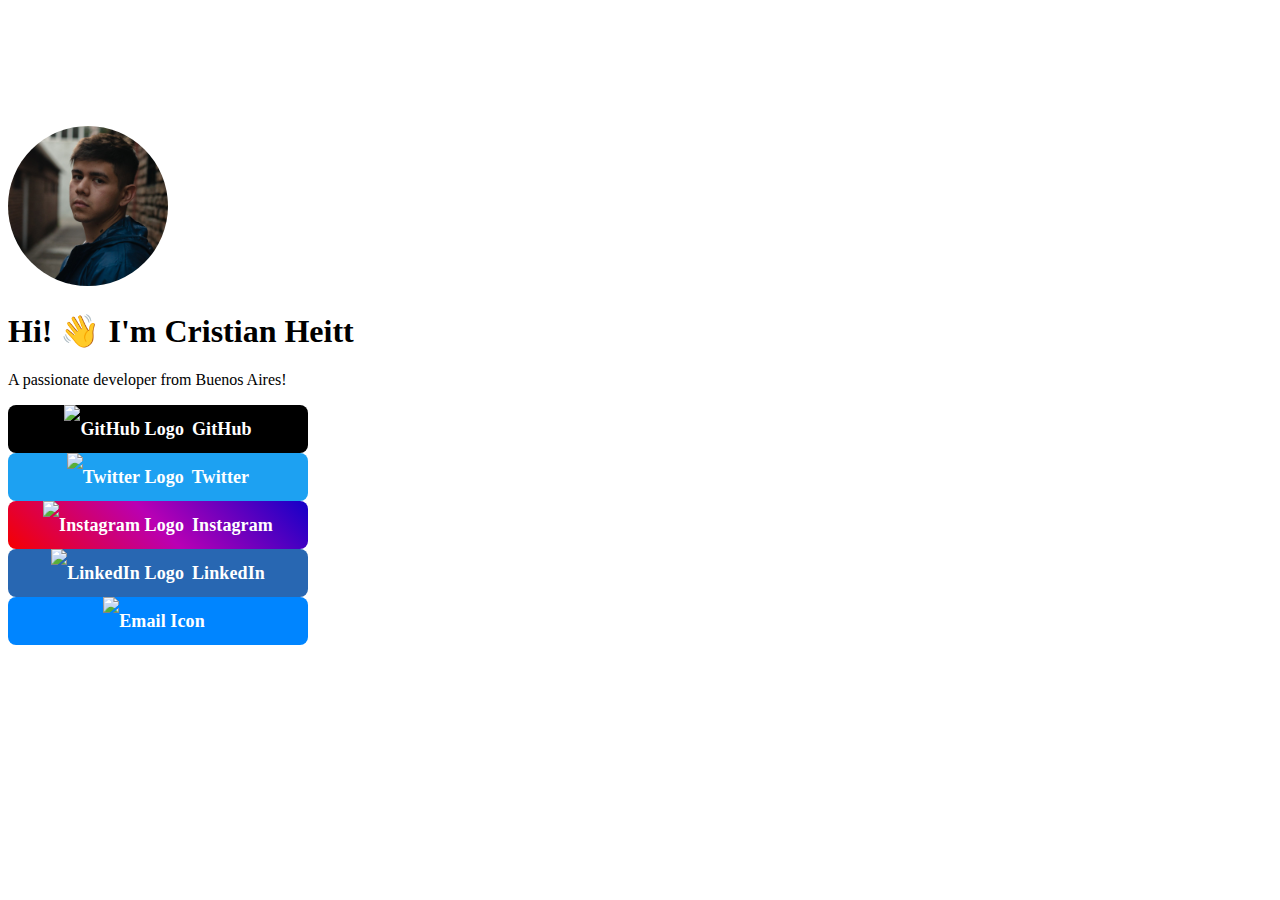
==== index.html @ fafdf46d "Cambio los links" ====
<!DOCTYPE html>
<html lang="en">
<head>

  <!-- Page Information
  –––––––––––––––––––––––––––––––––––––––––––––––––– -->
  <meta charset="utf-8">
  <title>Cristian Heitt | Developer</title>

  <!-- Mobile Specific Metas
  –––––––––––––––––––––––––––––––––––––––––––––––––– -->
  <meta name="viewport" content="width=device-width, initial-scale=1">

  <!-- FONT
  –––––––––––––––––––––––––––––––––––––––––––––––––– -->
  <link href="https://fonts.googleapis.com/css?family=Open+Sans:400,600,700,800&display=swap" rel="stylesheet">

  <!-- CSS
  –––––––––––––––––––––––––––––––––––––––––––––––––– -->
  <link rel="stylesheet" href="css/normalize.css">
  <link rel="stylesheet" href="css/skeleton-light.css">
  <link rel="stylesheet" href="css/brands.css">

  <!-- Favicon
  –––––––––––––––––––––––––––––––––––––––––––––––––– -->
  <link rel="icon" type="image/png" href="images/avatar.png">

</head>
<body>

  <!-- Primary Page Layout
  –––––––––––––––––––––––––––––––––––––––––––––––––– -->
  <div class="container">
    <div class="row">
      <div class="column" style="margin-top: 10%">

        <!-- 

          ## Getting Started with LittleLink

          This page has been built with every pre-designed button available in LittleLink by default. You can rearrange and delete as needed.

          You can add your own brand or others brands you may need in the `css/brands.css` file. 

          Edit the "Your Image Here" section to add your own personal branding, like a picture of yourself or your brand logo!

          Edit the "Your Name" section to change the page heading. You can use something like your name, your social handle, or your brand name.

          Edit the "Short Bio" section tell users about yourself or your brand.

        -->

        <!-- Your Image Here -->
        <img class="avatar" src="images/avatar.jpeg" srcset="images/avatar@2x.png 2x" alt="LittleLink Logo">

        <!-- Your Name -->
        <h1>Hi! 👋 I'm Cristian Heitt</h1>

        <!-- Short Bio -->
        <p>A passionate developer from Buenos Aires!</p>

        <!--

          ## Breaking down <a> attributes:
          
          1.) class="button button-default" | The first "button" here is telling this <a> tag that it should make this element a button and applies the default styling in `css/brands.css`.
          The second portion, button-default, is declaring the specific brand style you would like to apply. Here we're applying the "default" style and color.
          If you want to make this button to use the brand colors for Discord, just change "button-default" to "button-discord". Brands are found in `css/brands.css`. You can always edit & add your own there.

          2.) Replace the # in href="#" with the desired target URL for the button.

          3.) target="_blank" | This attribute opens links in a new tab. Remove this attribute to prevent links from opening in a new tab.

          4.) rel="noopener" | This attribute instructs the browser to navigate to the target resource without granting the new browsing context access to the document that opened it.
          This is especially useful when opening untrusted links. https://developer.mozilla.org/en-US/docs/Web/HTML/Link_types/noopener

          ## Breaking down the <img> attributes:
          
          1.) class="icon" | This class is telling the <img> tag that it should use the styling for icons found in `css/brands.css`.

          2.) src="icons/[icon_name].svg" | This defines the icon you would like to display from the icons/ folder. For example, you can change this to src="icons/discord.svg" to use the Discord icon.
          Add your own 24x24 icons to the "icons" folder to reference them. We recommend providing a SVG.

          3.) alt="Example Logo" | This alt attribute helps provides alternate text for an image, this can assist users who use screen readers. 

        -->

        <!-- Github -->
        <a class="button button-github" href="https://github.com/devheitt" target="_blank" rel="noopener"><img class="icon" src="icons/github.svg" alt="GitHub Logo">GitHub</a>
          <br>
        
        <!-- Twitter -->
        <a class="button button-twitter" href="https://twitter.com/heittdev" target="_blank" rel="noopener"><img class="icon" src="icons/twitter.svg" alt="Twitter Logo">Twitter</a>
          <br>

        <!-- Instagram -->
        <a class="button button-instagram" href="https://www.instagram.com/heittdev/" target="_blank" rel="noopener"><img class="icon" src="icons/instagram.svg" alt="Instagram Logo">Instagram</a>
          <br>

        <!-- LinkedIn -->
        <a class="button button-linkedin" href="https://www.linkedin.com/in/cristian-heitt/" target="_blank" rel="noopener"><img class="icon" src="icons/linkedin.svg" alt="LinkedIn Logo">LinkedIn</a>
          <br>

        <!-- Email -->
        <a class="button button-default" href="mailto:heittcristianagustin@gmail.com" target="_blank" rel="noopener"><img class="icon" src="icons/email.svg" alt="Email Icon">heittcristianagustin@gmail.com</a>
          <br>

        <br>
        <br>
      </div>
    </div>
  </div>

<!-- End Document
  –––––––––––––––––––––––––––––––––––––––––––––––––– -->
</body>
</html>
---- css/brands.css ----
/*
* littlelink.io
* Skeleton V2.0.4
* Copyright 2014, Dave Gamache
* www.getskeleton.com
* Free to use under the MIT license.
* http://www.opensource.org/licenses/mit-license.php
* 12/29/2014
*/

/*
* Built using on:
* Skeleton V2.0.4
* Copyright 2014, Dave Gamache
* www.getskeleton.com
* Free to use under the MIT license.
* http://www.opensource.org/licenses/mit-license.php
* 12/29/2014
*/


/* Table of contents
––––––––––––––––––––––––––––––––––––––––––––––––––

- Buttons
- Brand Styles

*/


/* Buttons
–––––––––––––––––––––––––––––––––––––––––––––––––– */

.button,
button {
  display: inline-block;
  text-decoration: none;
  height: 48px;
  text-align: center;
  vertical-align: middle;
  font-size: 18px;
  width: 300px;
  font-weight: 700;
  line-height: 48px;
  letter-spacing: 0.1px;
  white-space: wrap;
  border-radius: 8px;
  cursor: pointer;
 }
button:hover,
.button:focus {
  color: #333;
  border-color: #888;
  outline: 0; }
.button.button-primary {
  color: #FFF;
  filter: brightness(90%) }
.button.button-primary:hover,
.button.button-primary:focus {
  color: #FFF;
  filter: brightness(90%) }


/* Brand Icons
–––––––––––––––––––––––––––––––––––––––––––––––––– */

.icon {
  padding: 0px 8px 3.5px 0px;
  vertical-align: middle;
  width: 20px;
  height: 20px;
}


/* Brand Styles
–––––––––––––––––––––––––––––––––––––––––––––––––– */

/* Default (this is great for your own brand color!) */
.button.button-default {
  color: #FFFFFF;
  background-color: #0085FF }
.button.button-default:hover,
.button.button-default:focus {
  filter: brightness(90%) }

/* Discord */
.button.button-discord {
  color: #FFFFFF;
  background-color: #5865F2 }
.button.button-discord:hover,
.button.button-discord:focus {
  filter: brightness(90%) }

/* Facebook */
.button.button-facebook {
  color: #FFFFFF;
  background-color: #1877f2 }
.button.button-facebook:hover,
.button.button-facebook:focus {
  filter: brightness(90%) }

/* Facebook Messenger */
.button.button-messenger {
  color: #FFFFFF;
  background-image: linear-gradient(25deg,#0099FF, #5F5DFF,#A033FF, #C740CC, #FF5280, #FF7061) }
.button.button-messenger:hover,
.button.button-messenger:focus {
  filter: brightness(90%) }

/* Figma */
.button.button-figma {
  color: #FFFFFF;
  background-color: #000000 }
.button.button-figma:hover,
.button.button-figma:focus {
  filter: brightness(90%) }

/* Github */
.button.button-github {
  color: #FFFFFF;
  background-color: #000000 }
.button.button-github:hover,
.button.button-github:focus {
  filter: brightness(90%) }

/* Goodreads */
.button.button-goodreads {
  color: #333333;
  background-color: #F3F1E6 }
.button.button-goodreads:hover,
.button.button-goodreads:focus {
  filter: brightness(90%) }

/* Instagram */
.button.button-instagram {
  color: #FFFFFF;
  background-image: linear-gradient(-135deg,#1400c8,#b900b4,#f50000) }
.button.button-instagram:hover,
.button.button-instagram:focus {
  filter: brightness(90%) }

/* Kit */
.button.button-kit {
  color: #FFFFFF;
  background-color: #000000 }
.button.button-kit:hover,
.button.button-kit:focus {
  filter: brightness(90%) }

/* LinkedIn */
.button.button-linkedin {
  color: #FFFFFF;
  background-color: #2867B2 }
.button.button-linkedin:hover,
.button.button-linkedin:focus {
  filter: brightness(90%) }

/* Medium */
.button.button-medium {
  color: #FFFFFF;
  background-color: #000000 }
.button.button-medium:hover,
.button.button-medium:focus {
  filter: brightness(90%) }

/* Pinterest */
.button.button-pinterest {
  color: #000000;
  background-color: #FFE2EB }
.button.button-pinterest:hover,
.button.button-pinterest:focus {
  filter: brightness(90%) }

/* Producthunt */
.button.button-producthunt {
  color: #DA552F;
  border-style: solid;
  border-color: #DA552F;
  border-width: 2px;
  background-color: #FFFFFF }
.button.button-producthunt:hover,
.button.button-producthunt:focus {
  filter: brightness(90%) }

/* Reddit */
.button.button-reddit {
  color: #000000;
  background-color: #D7DFE2 }
.button.button-reddit:hover,
.button.button-reddit:focus {
  filter: brightness(90%) }

/* Skoob */
.button.button-skoob {
  color: #FFFFFF;
  background-color: #3189C8 }
.button.button-skoob:hover,
.button.button-skoob:focus {
  filter: brightness(90%) }

/* Snapchat */
.button.button-snapchat {
  color: #000000;
  background-color: #fffc00 }
.button.button-snapchat:hover,
.button.button-snapchat:focus {
  filter: brightness(90%) }

/* SoundCloud */
.button.button-soundcloud {
  color: #FFFFFF;
  background-color: #ff5500 }
.button.button-soundcloud:hover,
.button.button-soundcloud:focus {
  filter: brightness(90%) }

/* Spotify */
.button.button-spotify {
  color: #FFFFFF;
  background-color: #000000 }
.button.button-spotify:hover,
.button.button-spotify:focus {
  filter: brightness(90%) }

/* Steam */
.button.button-steam {
  color: #FFFFFF;
  background-color: #171a21 }
.button.button-steam:hover,
.button.button-steam:focus {
  filter: brightness(90%) }
  
/* Telegram */
.button.button-telegram {
  color: #FFFFFF;
  background-color: #3faee8 }
.button.button-telegram:hover,
.button.button-telegram:focus {
  filter: brightness(90%) }

/* TikTok */
.button.button-tiktok {
  color: #FFFFFF;
  background-color: #000000 }
.button.button-tiktok:hover,
.button.button-tiktok:focus {
  filter: brightness(90%) }

/* Tumblr */
.button.button-tumblr {
  color: #FFFFFF;
  background-color: #131313 }
.button.button-tumblr:hover,
.button.button-tumblr:focus {
  filter: brightness(90%) }

/* Twitch */
.button.button-twitch {
  color: #FFFFFF;
  background-color: #9146ff }
.button.button-twitch:hover,
.button.button-twitch:focus {
  filter: brightness(90%) }

/* Twitter */
.button.button-twitter {
  color: #FFFFFF;
  background-color: #1DA1F2 }
.button.button-twitter:hover,
.button.button-twitter:focus {
  filter: brightness(90%) }

/* Vimeo */
.button.button-vimeo {
  color: #FFFFFF;
  background-color: #1ab7ea }
.button.button-vimeo:hover,
.button.button-vimeo:focus {
  filter: brightness(90%) }

/* YouTube */
.button.button-youtube {
  color: #FFFFFF;
  background-color:  #000000 }
.button.button-youtube:hover,
.button.button-youtube:focus {
  filter: brightness(90%) }

/* Wordpress */
.button.button-wordpress {
  color: #FFFFFF;
  background-color: #21759b }
.button.button-wordpress:hover,
.button.button-wordpress:focus {
  filter: brightness(90%) }

.avatar {
  max-width: 10em;
  border-radius: 50%;
}
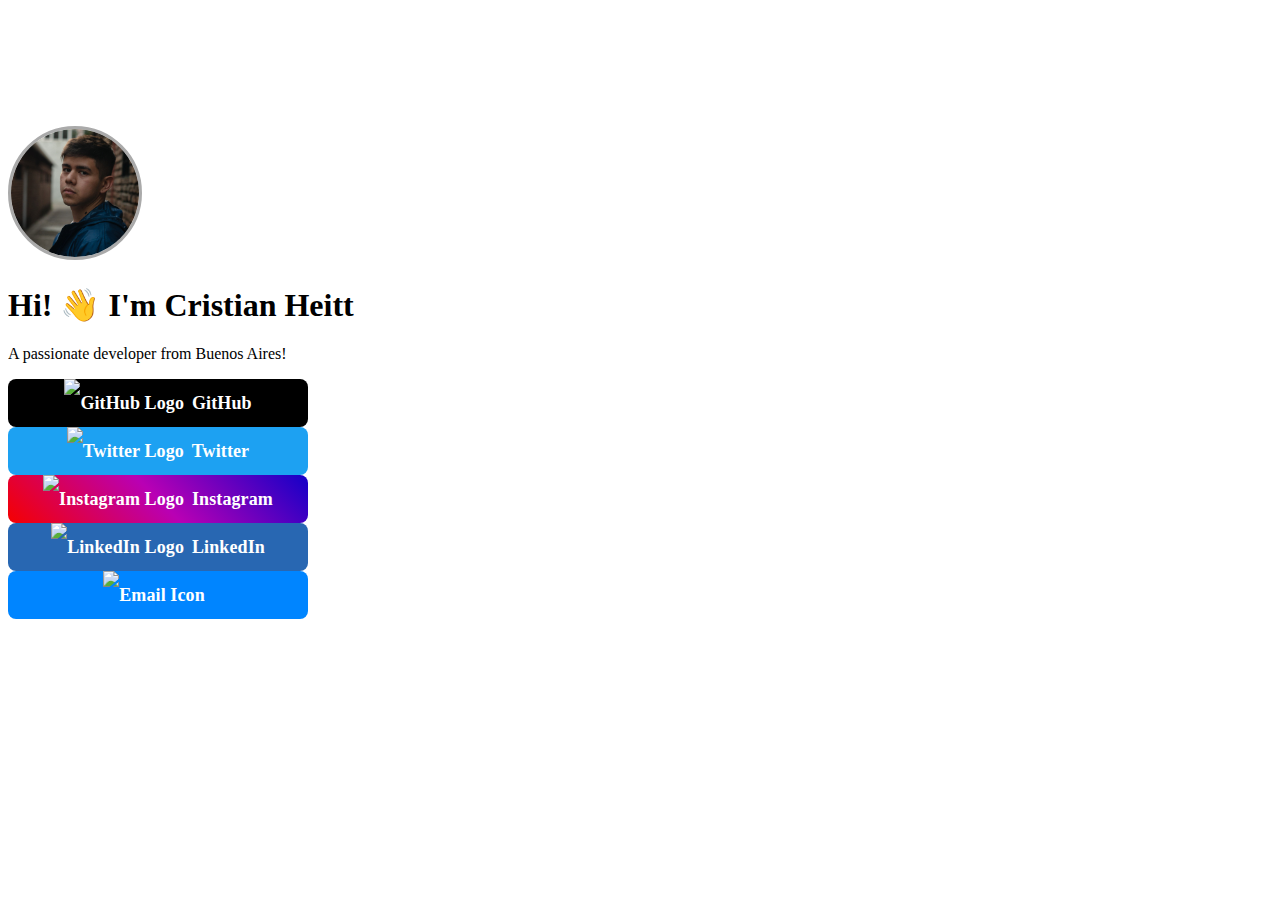
==== commit 42a79fa5: "cambio mail" ====
--- a/index.html
+++ b/index.html
@@ -1,40 +1,47 @@
 <!DOCTYPE html>
 <html lang="en">
-<head>
+  <head>
+    <!-- Page Information
+  –––––––––––––––––––––––––––––––––––––––––––––––––– -->
+    <meta charset="utf-8" />
+    <title>Cristian Heitt | Developer</title>
 
-  <!-- Page Information
+    <!-- Mobile Specific Metas
   –––––––––––––––––––––––––––––––––––––––––––––––––– -->
-  <meta charset="utf-8">
-  <title>Cristian Heitt | Developer</title>
+    <meta name="viewport" content="width=device-width, initial-scale=1" />
 
-  <!-- Mobile Specific Metas
+    <!-- FONT
   –––––––––––––––––––––––––––––––––––––––––––––––––– -->
-  <meta name="viewport" content="width=device-width, initial-scale=1">
+    <link
+      href="https://fonts.googleapis.com/css?family=Open+Sans:400,600,700,800&display=swap"
+      rel="stylesheet"
+    />
 
-  <!-- FONT
+    <!-- CSS
   –––––––––––––––––––––––––––––––––––––––––––––––––– -->
-  <link href="https://fonts.googleapis.com/css?family=Open+Sans:400,600,700,800&display=swap" rel="stylesheet">
+    <link rel="stylesheet" href="css/normalize.css" />
+    <link rel="stylesheet" href="css/skeleton-light.css" />
+    <link rel="stylesheet" href="css/brands.css" />
 
-  <!-- CSS
+    <!-- Favicon
   –––––––––––––––––––––––––––––––––––––––––––––––––– -->
-  <link rel="stylesheet" href="css/normalize.css">
-  <link rel="stylesheet" href="css/skeleton-light.css">
-  <link rel="stylesheet" href="css/brands.css">
+    <link rel="icon" type="image/png" href="images/avatar.png" />
 
-  <!-- Favicon
+    <style>
+      .avatar {
+        max-width: 8em;
+        border-radius: 50%;
+        border: 3px solid #aaa;
+      }
+    </style>
+  </head>
+  <body>
+    <!-- Primary Page Layout
   –––––––––––––––––––––––––––––––––––––––––––––––––– -->
-  <link rel="icon" type="image/png" href="images/avatar.png">
-
-</head>
-<body>
-
-  <!-- Primary Page Layout
-  –––––––––––––––––––––––––––––––––––––––––––––––––– -->
-  <div class="container">
-    <div class="row">
-      <div class="column" style="margin-top: 10%">
-
-        <!-- 
+    <div class="container">
+      <div class="row">
+        <div class="column" style="margin-top: 10%">
+          <!-- 
 
           ## Getting Started with LittleLink
 
@@ -50,16 +57,16 @@
 
         -->
 
-        <!-- Your Image Here -->
-        <img class="avatar" src="images/avatar.jpeg" srcset="images/avatar@2x.png 2x" alt="LittleLink Logo">
+          <!-- Your Image Here -->
+          <img class="avatar" src="images/avatar.jpeg" alt="" />
 
-        <!-- Your Name -->
-        <h1>Hi! 👋 I'm Cristian Heitt</h1>
+          <!-- Your Name -->
+          <h1>Hi! 👋 I'm Cristian Heitt</h1>
 
-        <!-- Short Bio -->
-        <p>A passionate developer from Buenos Aires!</p>
+          <!-- Short Bio -->
+          <p>A passionate developer from Buenos Aires!</p>
 
-        <!--
+          <!--
 
           ## Breaking down <a> attributes:
           
@@ -85,33 +92,82 @@
 
         -->
 
-        <!-- Github -->
-        <a class="button button-github" href="https://github.com/devheitt" target="_blank" rel="noopener"><img class="icon" src="icons/github.svg" alt="GitHub Logo">GitHub</a>
-          <br>
-        
-        <!-- Twitter -->
-        <a class="button button-twitter" href="https://twitter.com/heittdev" target="_blank" rel="noopener"><img class="icon" src="icons/twitter.svg" alt="Twitter Logo">Twitter</a>
-          <br>
+          <!-- Github -->
+          <a
+            class="button button-github"
+            href="https://github.com/devheitt"
+            target="_blank"
+            rel="noopener"
+            ><img
+              class="icon"
+              src="icons/github.svg"
+              alt="GitHub Logo"
+            />GitHub</a
+          >
+          <br />
 
-        <!-- Instagram -->
-        <a class="button button-instagram" href="https://www.instagram.com/heittdev/" target="_blank" rel="noopener"><img class="icon" src="icons/instagram.svg" alt="Instagram Logo">Instagram</a>
-          <br>
+          <!-- Twitter -->
+          <a
+            class="button button-twitter"
+            href="https://twitter.com/heittdev"
+            target="_blank"
+            rel="noopener"
+            ><img
+              class="icon"
+              src="icons/twitter.svg"
+              alt="Twitter Logo"
+            />Twitter</a
+          >
+          <br />
 
-        <!-- LinkedIn -->
-        <a class="button button-linkedin" href="https://www.linkedin.com/in/cristian-heitt/" target="_blank" rel="noopener"><img class="icon" src="icons/linkedin.svg" alt="LinkedIn Logo">LinkedIn</a>
-          <br>
+          <!-- Instagram -->
+          <a
+            class="button button-instagram"
+            href="https://www.instagram.com/heittdev/"
+            target="_blank"
+            rel="noopener"
+            ><img
+              class="icon"
+              src="icons/instagram.svg"
+              alt="Instagram Logo"
+            />Instagram</a
+          >
+          <br />
 
-        <!-- Email -->
-        <a class="button button-default" href="mailto:heittcristianagustin@gmail.com" target="_blank" rel="noopener"><img class="icon" src="icons/email.svg" alt="Email Icon">heittcristianagustin@gmail.com</a>
-          <br>
+          <!-- LinkedIn -->
+          <a
+            class="button button-linkedin"
+            href="https://www.linkedin.com/in/cristian-heitt/"
+            target="_blank"
+            rel="noopener"
+            ><img
+              class="icon"
+              src="icons/linkedin.svg"
+              alt="LinkedIn Logo"
+            />LinkedIn</a
+          >
+          <br />
 
-        <br>
-        <br>
+          <!-- Email -->
+          <a
+            class="button button-default"
+            href="mailto:contact@heitt.dev"
+            target="_blank"
+            rel="noopener"
+            ><img
+              class="icon"
+              src="icons/email.svg"
+              alt="Email Icon"
+            /></a >
+          <br />
+
+          <br />
+          <br />
+        </div>
       </div>
     </div>
-  </div>
 
-<!-- End Document
+    <!-- End Document
   –––––––––––––––––––––––––––––––––––––––––––––––––– -->
-</body>
+  </body>
 </html>
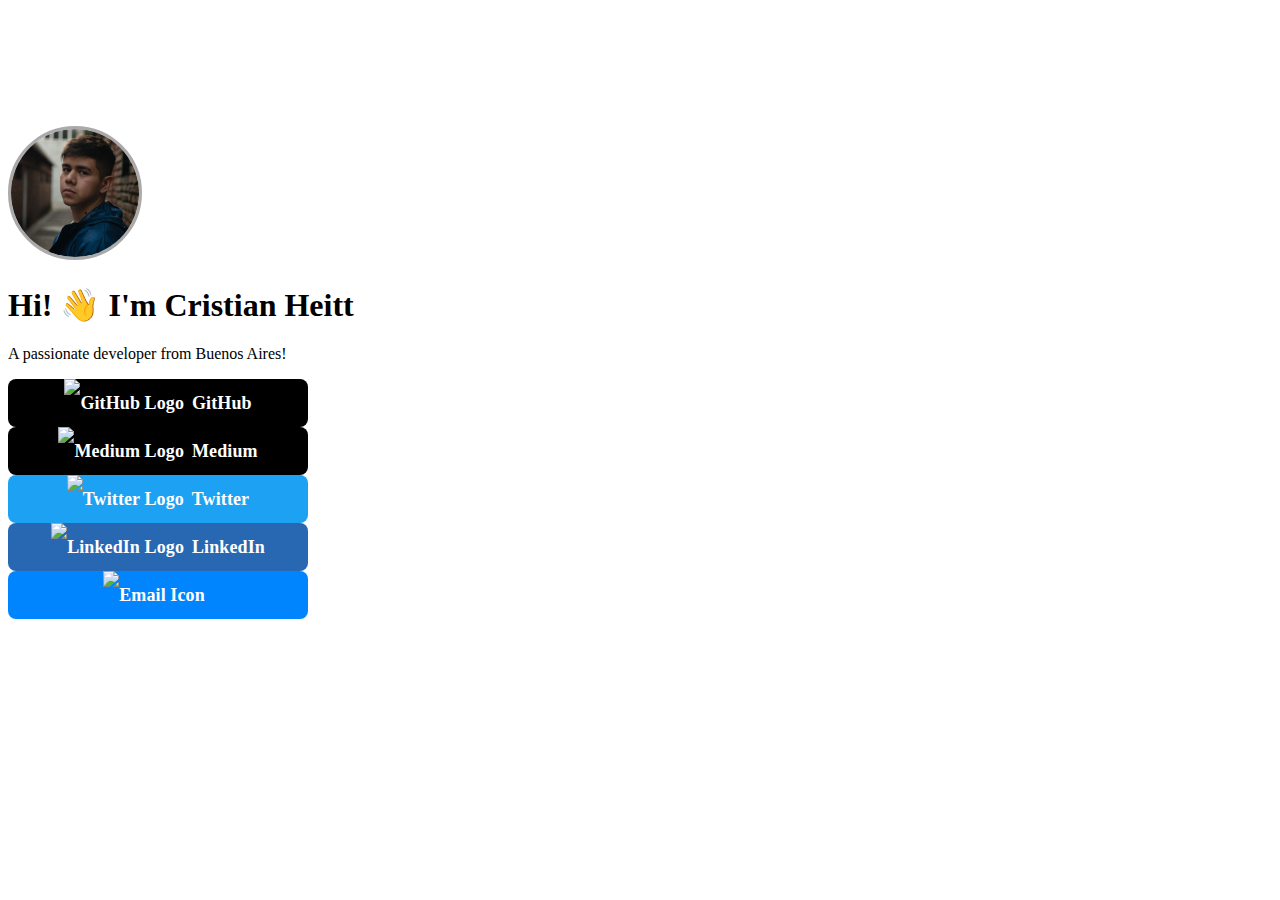
==== commit f2d0f2ce: "Update index.html" ====
--- a/index.html
+++ b/index.html
@@ -21,11 +21,12 @@
   –––––––––––––––––––––––––––––––––––––––––––––––––– -->
     <link rel="stylesheet" href="css/normalize.css" />
     <link rel="stylesheet" href="css/skeleton-light.css" />
+    <link rel="stylesheet" href="css/prefers-color-scheme.css" />
     <link rel="stylesheet" href="css/brands.css" />
 
     <!-- Favicon
   –––––––––––––––––––––––––––––––––––––––––––––––––– -->
-    <link rel="icon" type="image/png" href="images/avatar.png" />
+    <link rel="icon" type="image/png" href="images/favicon-32x32.png"/>
 
     <style>
       .avatar {
@@ -105,6 +106,20 @@
             />GitHub</a
           >
           <br />
+                    
+          <!-- Medium -->
+          <a
+            class="button button-medium"
+            href="https://medium.com/@heittdev"
+            target="_blank"
+            rel="noopener"
+            ><img
+              class="icon"
+              src="icons/medium.svg"
+              alt="Medium Logo"
+            />Medium</a
+          >
+          <br />
 
           <!-- Twitter -->
           <a
@@ -117,20 +132,6 @@
               src="icons/twitter.svg"
               alt="Twitter Logo"
             />Twitter</a
-          >
-          <br />
-
-          <!-- Instagram -->
-          <a
-            class="button button-instagram"
-            href="https://www.instagram.com/heittdev/"
-            target="_blank"
-            rel="noopener"
-            ><img
-              class="icon"
-              src="icons/instagram.svg"
-              alt="Instagram Logo"
-            />Instagram</a
           >
           <br />
 
